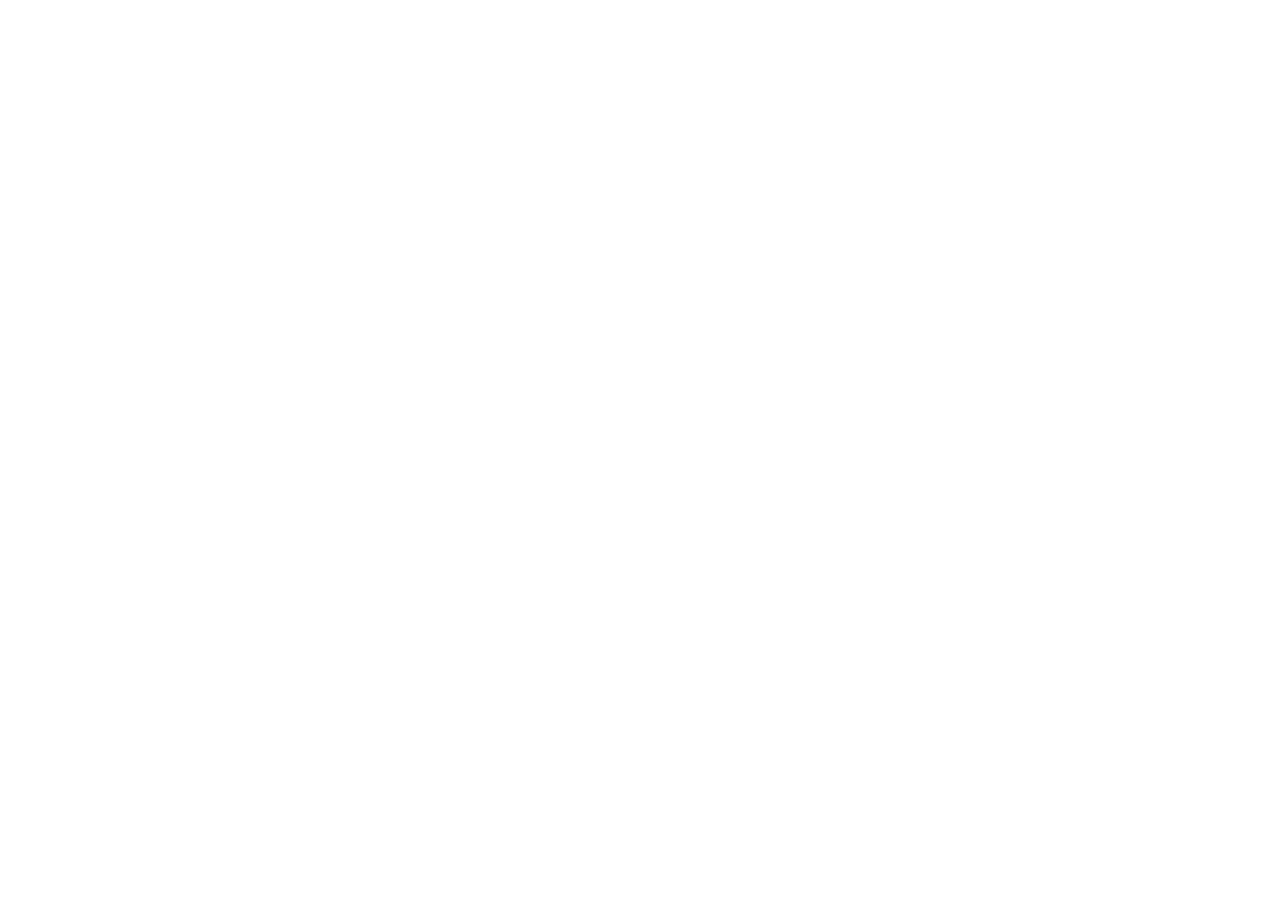
==== index.html @ ad632608 "started html and css" ====
<!DOCTYPE html>
<html lang="en">
<head>
    <meta charset="UTF-8">
    <meta name="viewport" content="width=device-width, initial-scale=1.0">
    <title>Document</title>
    <link rel="stylesheet" href="style.css">
</head>
<body>
    
</body>
</html>
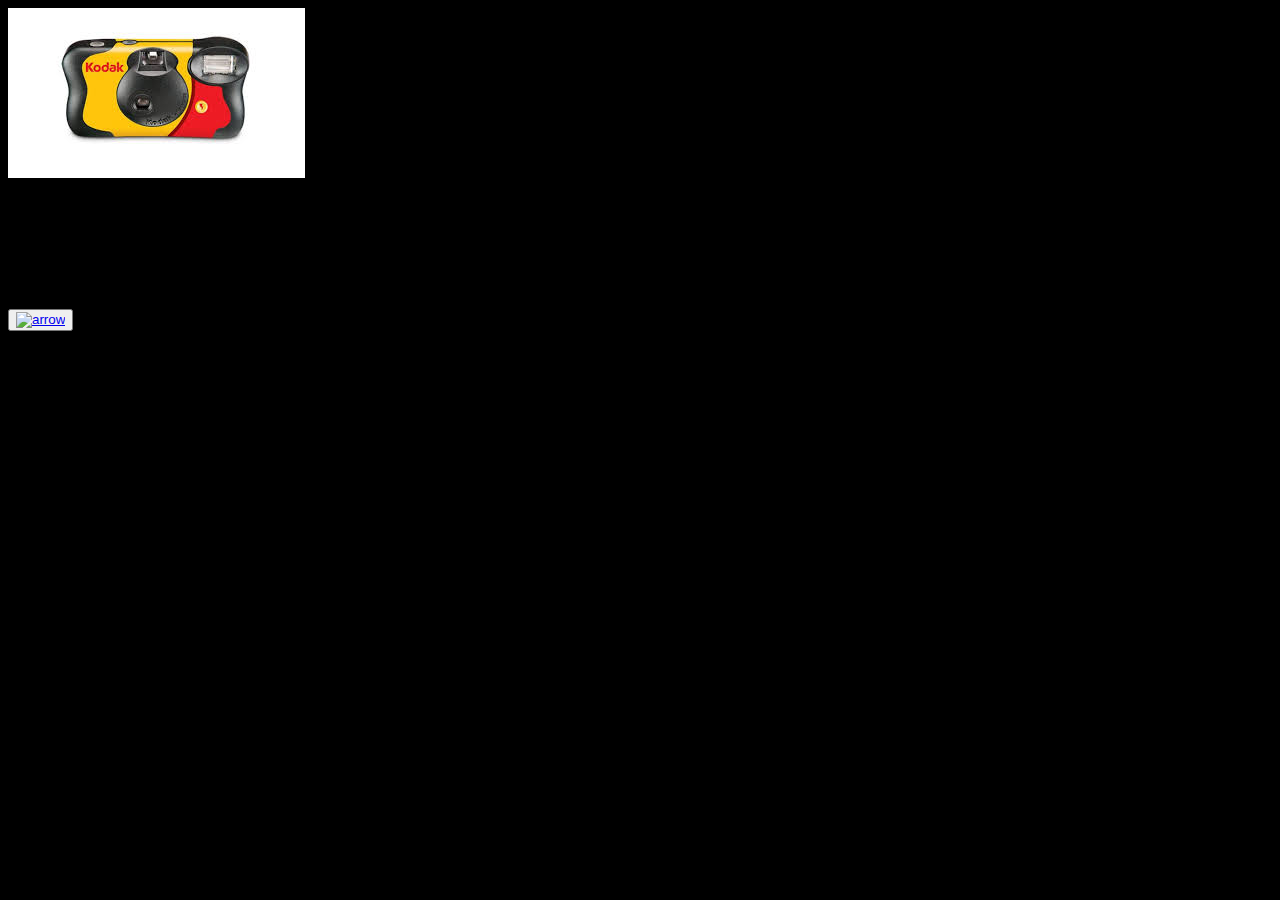
==== commit 0faec28a: "added titles and picture and general css informations" ====
--- a/index.html
+++ b/index.html
@@ -7,6 +7,15 @@
     <link rel="stylesheet" href="style.css">
 </head>
 <body>
-    
+    <div class="home">
+        <img src="[data-uri]" alt="camera">
+        <h1>Kodak FunSaver Single Use Camera</h1>
+        <h2>The best disposable camera</h2>
+        <button type="button"><a href="tochange"><img src="https://www.iconpacks.net/icons/2/free-arrow-down-icon-3101-thumb.png" alt="arrow"></a></button>
+    </div>
+    <div class="description" id="tochange">
+
+    </div>
+
 </body>
 </html>--- a/style.css
+++ b/style.css
@@ -0,0 +1,6 @@
+html {
+    background-color: black;
+    font-family: 'Iowan Old Style', 'Palatino Linotype', 'URW Palladio L', P052, serif;
+    font-weight: normal;
+    scroll-behavior: smooth;
+}
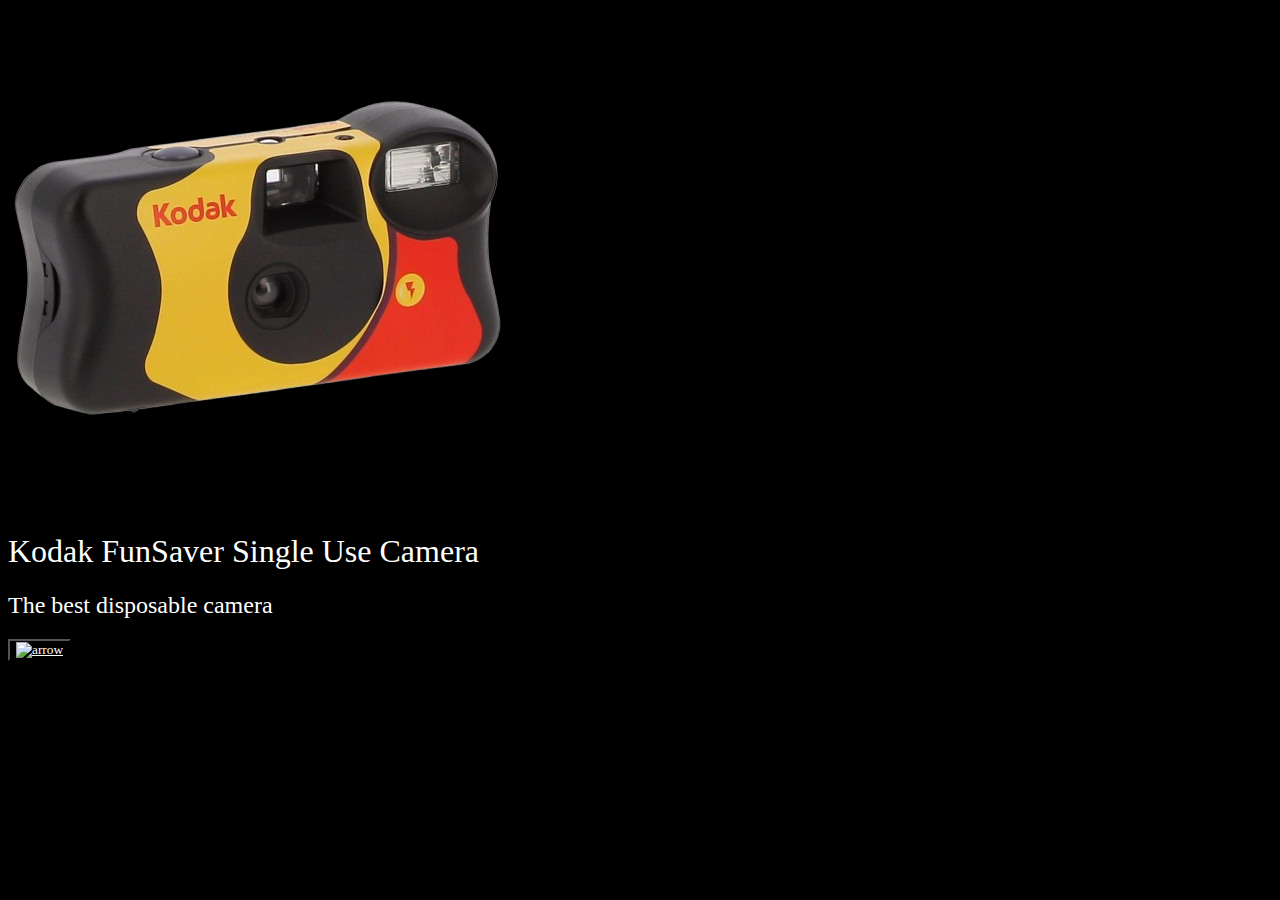
==== commit 9dfb9b56: "divided in two pages and continued css" ====
--- a/index.html
+++ b/index.html
@@ -8,13 +8,10 @@
 </head>
 <body>
     <div class="home">
-        <img src="[data-uri]" alt="camera">
+        <img src="IMG_6643-removebg-preview.png" alt="camera">
         <h1>Kodak FunSaver Single Use Camera</h1>
         <h2>The best disposable camera</h2>
-        <button type="button"><a href="tochange"><img src="https://www.iconpacks.net/icons/2/free-arrow-down-icon-3101-thumb.png" alt="arrow"></a></button>
-    </div>
-    <div class="description" id="tochange">
-
+        <button type="button"><a href="index2.html"><div class="arrow"><img src="https://www.iconpacks.net/icons/2/free-arrow-down-icon-3101-thumb.png" alt="arrow"></div></a></button>
     </div>
 
 </body>
--- a/style.css
+++ b/style.css
@@ -1,6 +1,11 @@
-html {
+* {
     background-color: black;
     font-family: 'Iowan Old Style', 'Palatino Linotype', 'URW Palladio L', P052, serif;
     font-weight: normal;
     scroll-behavior: smooth;
+    color: white;
 }
+.arrow > img {
+    height: 50px;
+    width: 50px;
+}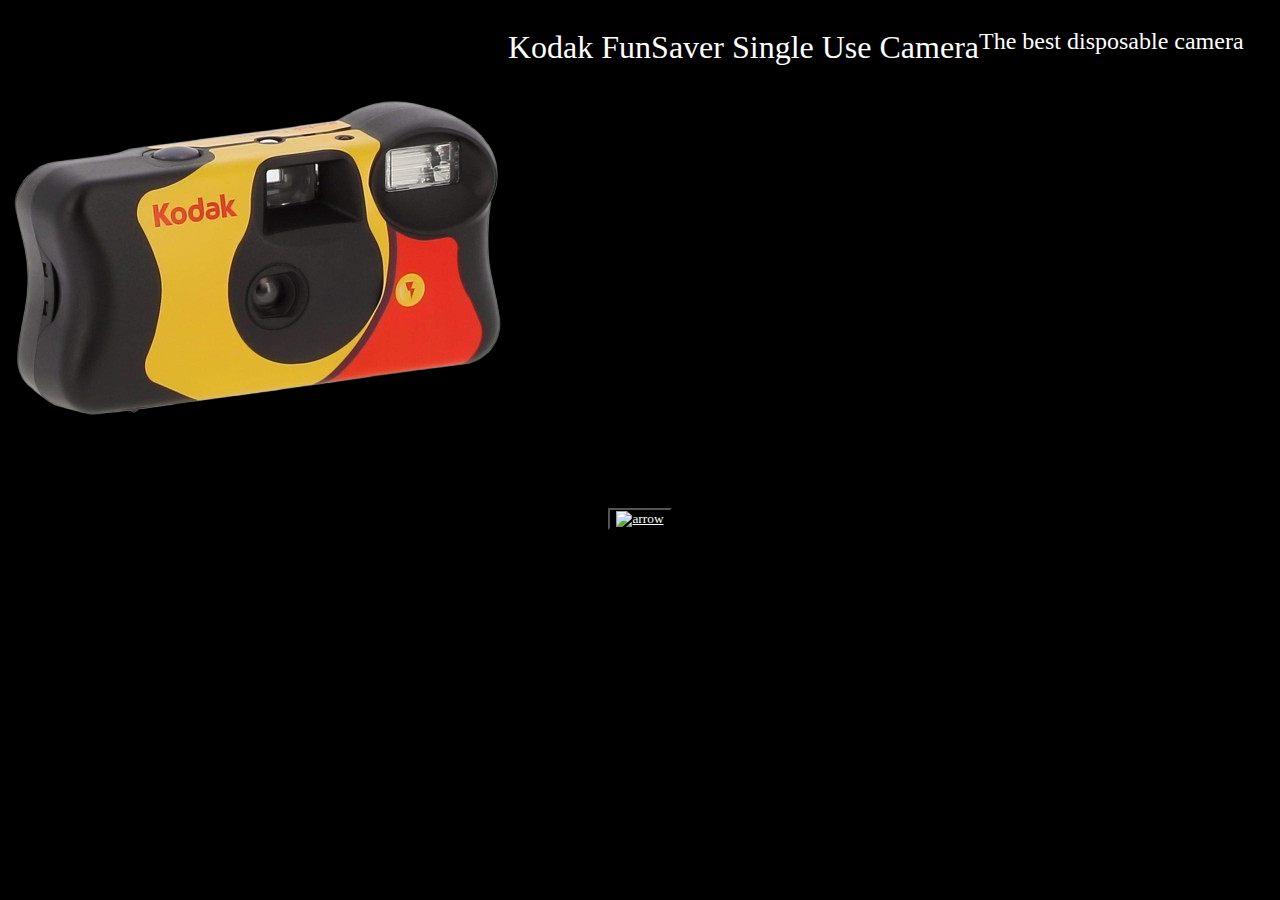
==== commit c9d91c3c: "fixed arrow and home classes on html and css" ====
--- a/index.html
+++ b/index.html
@@ -3,7 +3,7 @@
 <head>
     <meta charset="UTF-8">
     <meta name="viewport" content="width=device-width, initial-scale=1.0">
-    <title>Document</title>
+    <title>Home</title>
     <link rel="stylesheet" href="style.css">
 </head>
 <body>
@@ -11,8 +11,7 @@
         <img src="IMG_6643-removebg-preview.png" alt="camera">
         <h1>Kodak FunSaver Single Use Camera</h1>
         <h2>The best disposable camera</h2>
-        <button type="button"><a href="index2.html"><div class="arrow"><img src="https://www.iconpacks.net/icons/2/free-arrow-down-icon-3101-thumb.png" alt="arrow"></div></a></button>
     </div>
-
+    <div class="arrow"><button type="button"><a href="index2.html"><img src="https://www.iconpacks.net/icons/2/free-arrow-down-icon-3101-thumb.png" alt="arrow"></a></button></div>
 </body>
 </html>--- a/style.css
+++ b/style.css
@@ -8,4 +8,12 @@
 .arrow > img {
     height: 50px;
     width: 50px;
+}
+.arrow {
+    display: flex;
+    justify-content: center;
+}
+.home {
+    display: flex;
+    flex-flow: row nowrap;
 }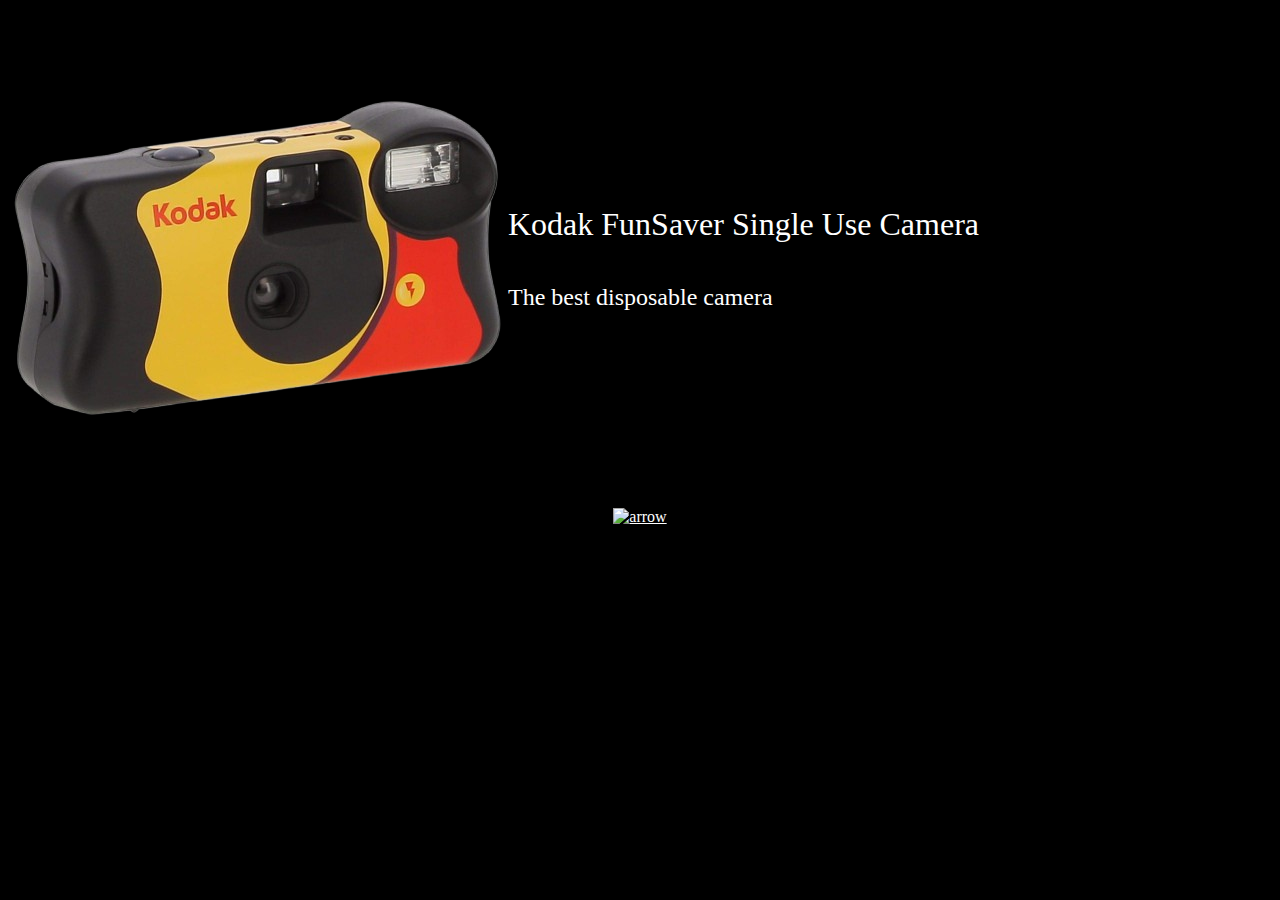
==== commit 7a3fc010: "fixed again arrow and added reviews in the second hmtl" ====
--- a/index.html
+++ b/index.html
@@ -9,9 +9,11 @@
 <body>
     <div class="home">
         <img src="IMG_6643-removebg-preview.png" alt="camera">
-        <h1>Kodak FunSaver Single Use Camera</h1>
-        <h2>The best disposable camera</h2>
+        <div class="title">
+            <h1>Kodak FunSaver Single Use Camera</h1>
+            <h2>The best disposable camera</h2>
+        </div>
     </div>
-    <div class="arrow"><button type="button"><a href="index2.html"><img src="https://www.iconpacks.net/icons/2/free-arrow-down-icon-3101-thumb.png" alt="arrow"></a></button></div>
+    <div class="arrow"><a href="index2.html"><img src="https://www.iconpacks.net/icons/2/free-arrow-down-icon-3101-thumb.png" alt="arrow"></a></div>
 </body>
 </html>--- a/style.css
+++ b/style.css
@@ -16,4 +16,9 @@
 .home {
     display: flex;
     flex-flow: row nowrap;
+}
+.title {
+    display: flex;
+    flex-direction: column;
+    justify-content: center;
 }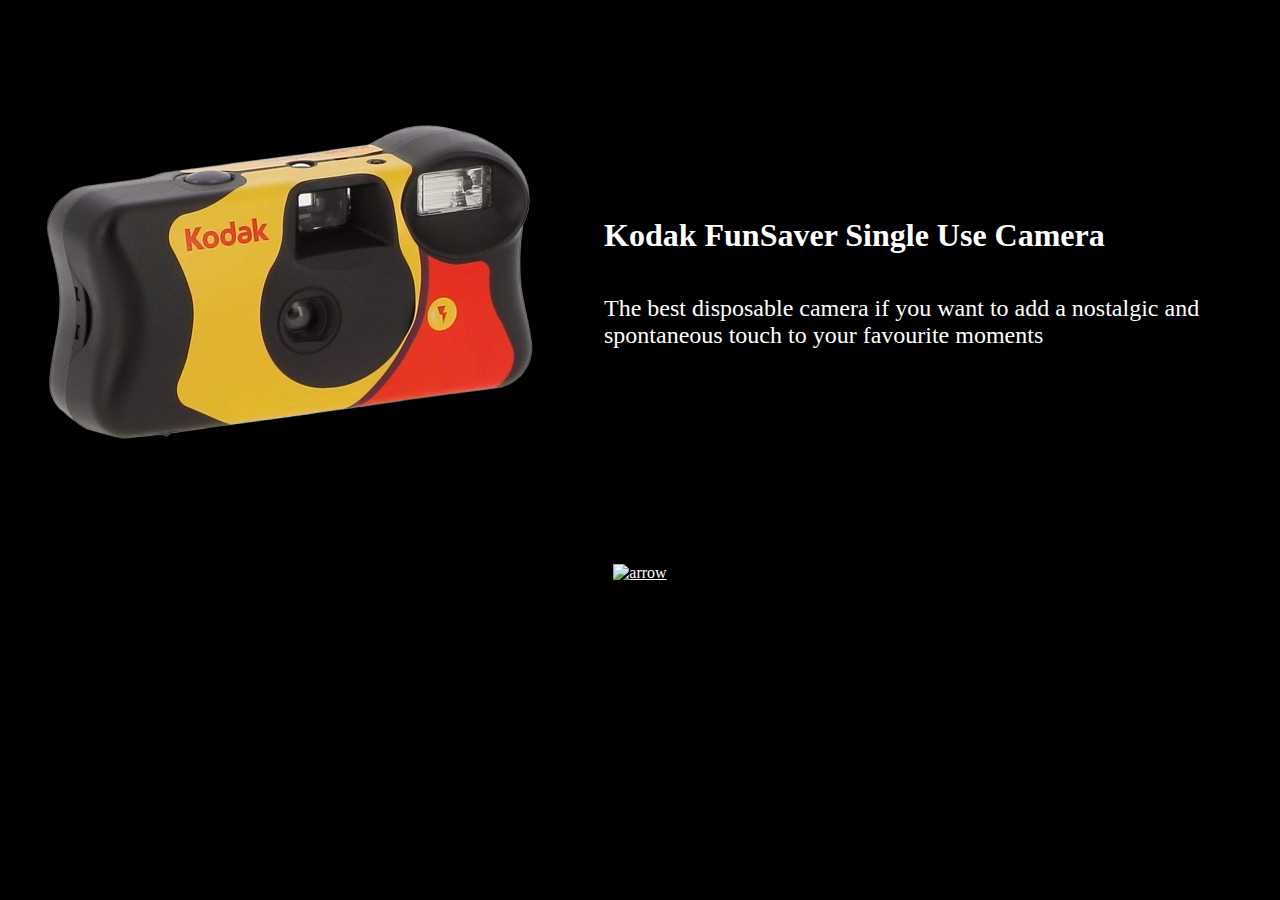
==== commit 867c5a20: "added last changes and finished project" ====
--- a/index.html
+++ b/index.html
@@ -11,9 +11,9 @@
         <img src="IMG_6643-removebg-preview.png" alt="camera">
         <div class="title">
             <h1>Kodak FunSaver Single Use Camera</h1>
-            <h2>The best disposable camera</h2>
+            <h2>The best disposable camera if you want to add a nostalgic and spontaneous touch to your favourite moments</h2>
         </div>
     </div>
-    <div class="arrow"><a href="index2.html"><img src="https://www.iconpacks.net/icons/2/free-arrow-down-icon-3101-thumb.png" alt="arrow"></a></div>
+    <div class="arrow"><a href="index2.html"><img src="https://icons.veryicon.com/png/o/miscellaneous/light-e-treasure-3/down-arrow-13.png" alt="arrow"></a></div>
 </body>
 </html>--- a/style.css
+++ b/style.css
@@ -5,7 +5,7 @@
     scroll-behavior: smooth;
     color: white;
 }
-.arrow > img {
+.arrow img {
     height: 50px;
     width: 50px;
 }
@@ -16,9 +16,64 @@
 .home {
     display: flex;
     flex-flow: row nowrap;
+    justify-content: center;
+    margin: 2em;
+    gap: 4em;
 }
 .title {
     display: flex;
     flex-direction: column;
     justify-content: center;
+}
+.images {
+    margin: 2em;
+}
+.images > img {
+    height: 350px;
+    width: auto;
+}
+.reviews {
+    display: flex;
+    flex-flow: row nowrap;
+    justify-content: space-between;
+    gap: 1em;
+    margin: 2em;
+}
+.rating > img {
+    height: 50px;
+    width: auto;
+}
+.amazon-link img {
+    height: 75px;
+    width: auto;
+}
+.star-rating {
+    display: flex;
+    flex-flow: row nowrap;
+    gap: 2em;
+    align-items: center;
+    font-size: x-large;
+    font-weight: bold;
+}
+.star-rating > img {
+    height: 70px;
+    width: auto;
+    margin: 2em;
+}
+.rating {
+    flex: 1 1 0;
+}
+.title > p {
+    font-weight: bolder;
+    font-size: larger;
+}
+.amazon-link > p {
+    font-weight: bolder;
+    font-size: x-large;
+}
+.amazon-link {
+    margin: 2em;
+}
+h1 {
+    font-weight: bolder;
 }